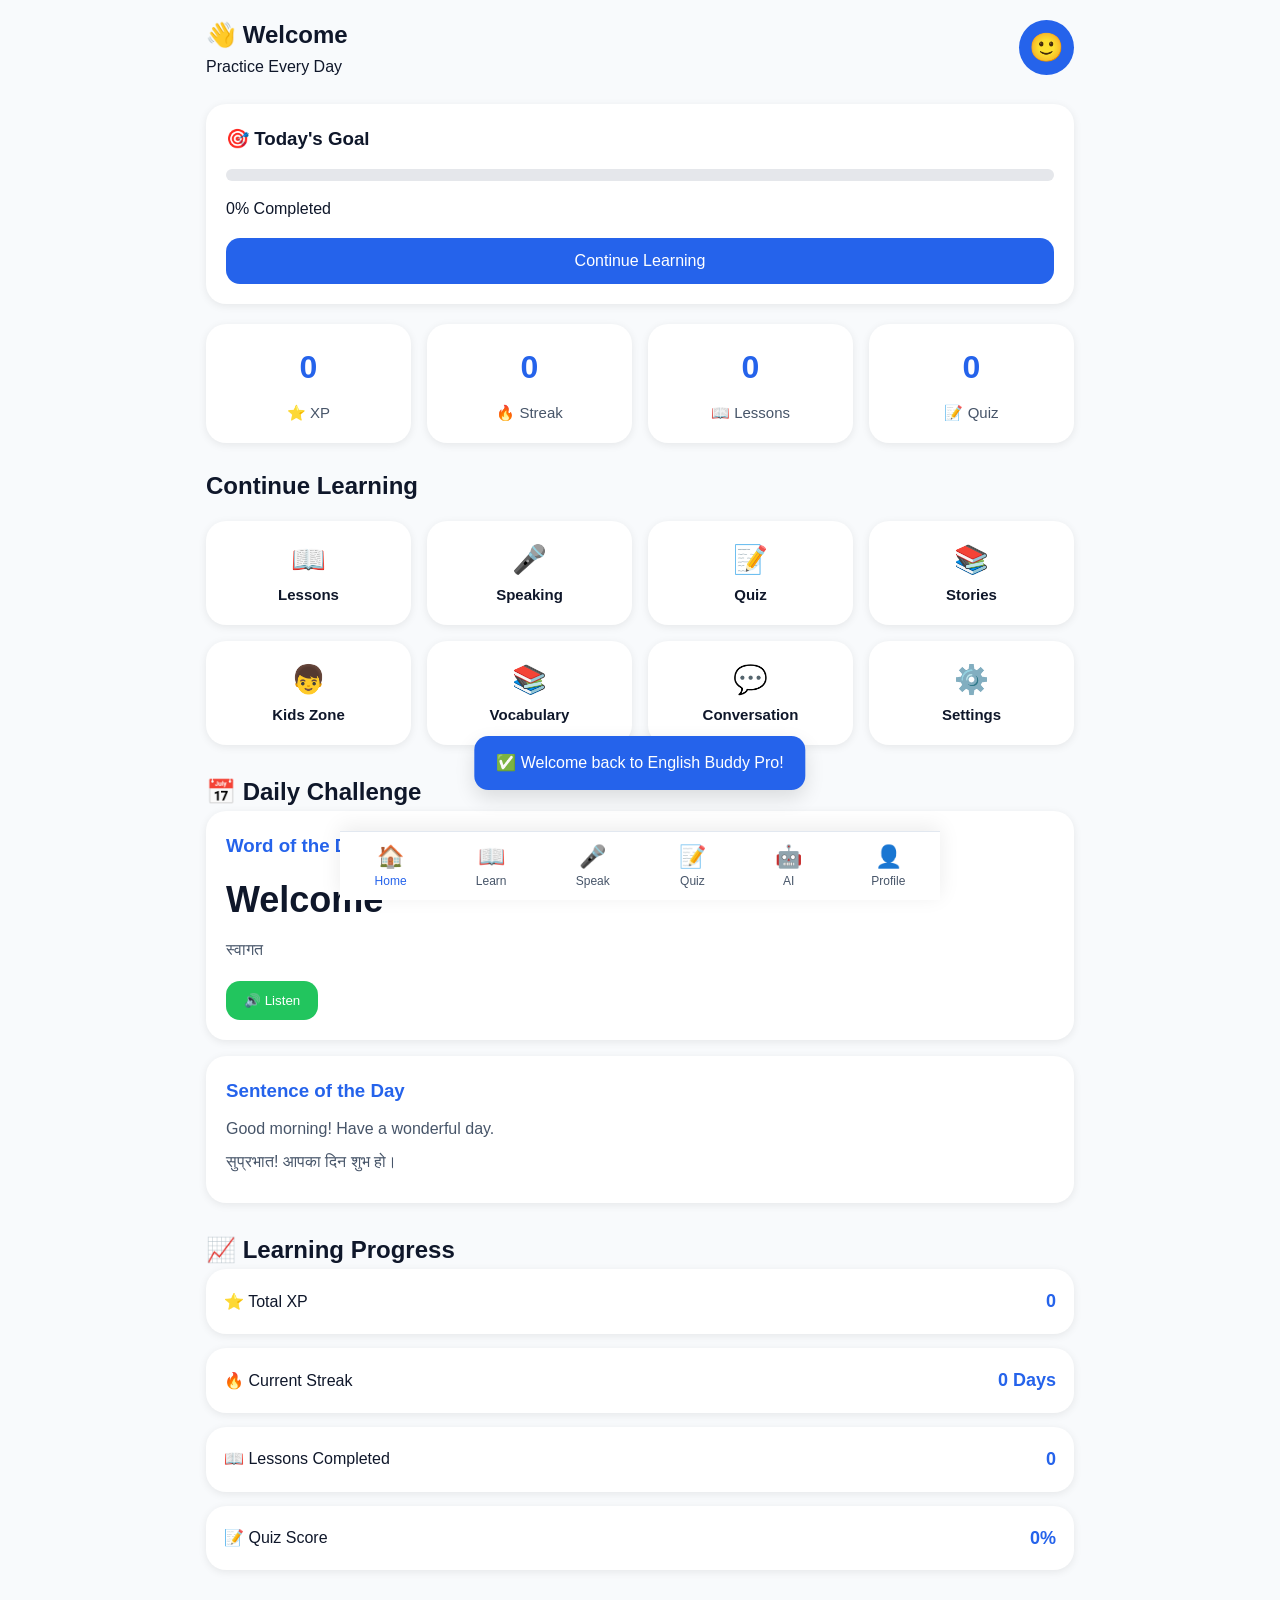
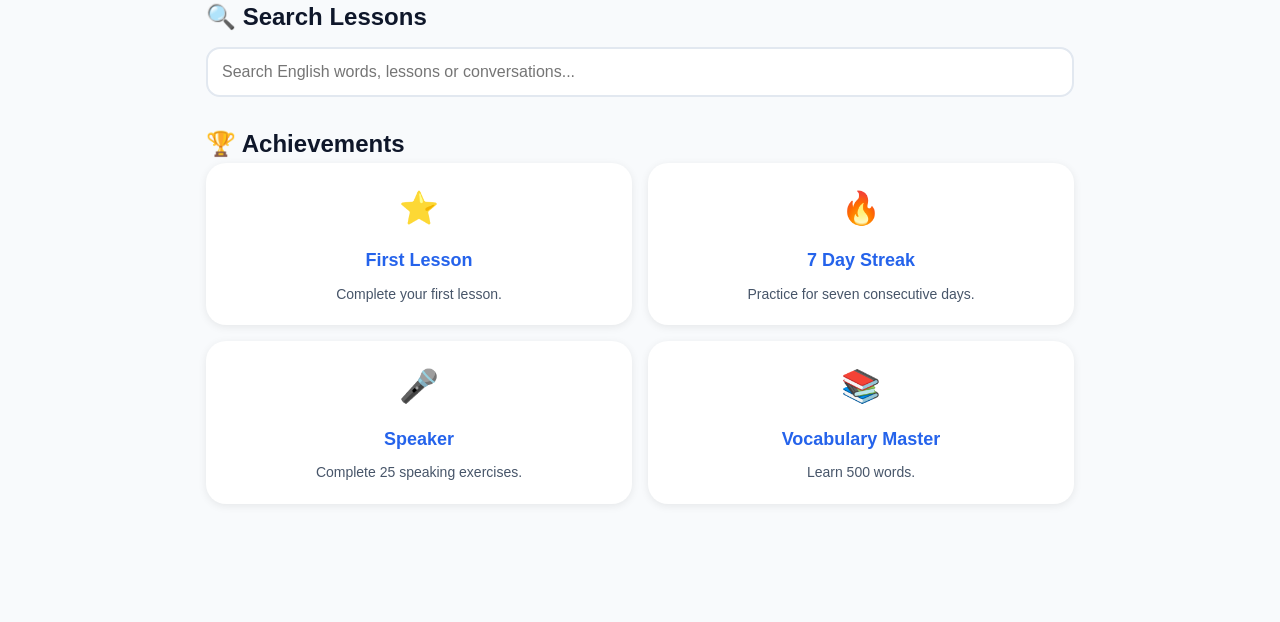
==== index.html @ e02f0643 "Update index.html" ====
<!DOCTYPE html>
<html lang="en">

<head>

    <!-- ==========================================
         English Buddy Pro v2.0
         Offline English Learning App
         ========================================== -->

    <meta charset="UTF-8">

    <meta
        name="viewport"
        content="width=device-width, initial-scale=1.0">

    <meta
        name="theme-color"
        content="#2563EB">

    <meta
        name="description"
        content="Offline English Learning App for Hindi Speakers">

    <title>
        English Buddy Pro
    </title>

    <!-- PWA -->

    <link
        rel="manifest"
        href="manifest.json">

    <!-- Icons -->

    <link
        rel="icon"
        href="assets/icons/icon-192.png">

    <!-- CSS -->

    <link
        rel="stylesheet"
        href="css/theme.css">

    <link
        rel="stylesheet"
        href="css/style.css">

    <link
        rel="stylesheet"
        href="css/responsive.css">

    <link
        rel="stylesheet" 
        href="css/ai-chat.css">
    
</head>

<body>

<!-- ==========================================
     Splash Screen
========================================== -->

<div id="splashScreen">

    <div class="splashContent">

        <div class="logoCircle">

            📘

        </div>

        <h1>

            English Buddy Pro

        </h1>

        <p>

            Learn English with Confidence

        </p>

        <div class="loader">

            <div class="loaderBar"></div>

        </div>

    </div>

</div>

<!-- ==========================================
     Main Application
========================================== -->

<div id="appContainer">

<!-- ==========================================
     Header
========================================== -->

<header class="appHeader">

<div class="headerLeft">

<h2>

👋 Welcome

</h2>

<p>

Practice Every Day

</p>

</div>

<div class="headerRight">

<div class="profileCircle">

🙂

</div>

</div>

</header>

<!-- ==========================================
     Dashboard
========================================== -->

<main id="homePage">

<section class="goalCard">

<h3>

🎯 Today's Goal

</h3>

<div class="progressContainer">

<div id="goalProgress">

</div>

</div>

<p>

<span id="goalPercent">

0%

</span>

Completed

</p>

<button id="continueLearning">

Continue Learning

</button>

</section>

<section class="statsGrid">

<div class="statCard">

<h2 id="xpValue">

0

</h2>

<p>

⭐ XP

</p>

</div>

<div class="statCard">

<h2 id="streakValue">

0

</h2>

<p>

🔥 Streak

</p>

</div>

<div class="statCard">

<h2 id="lessonValue">

0

</h2>

<p>

📖 Lessons

</p>

</div>

<div class="statCard">

<h2 id="quizValue">

0

</h2>

<p>

📝 Quiz

</p>

</div>

</section>

<section class="quickActions">

<h2>

Continue Learning

</h2>

<div class="actionGrid">

<button class="actionButton">

📖

<span>

Lessons

</span>

</button>

<button class="actionButton">

🎤

<span>

Speaking

</span>

</button>

<button class="actionButton">

📝

<span>

Quiz

</span>

</button>

<button class="actionButton">

📚

<span>

Stories

</span>

</button>

  <!-- ==========================================
     More Quick Actions
========================================== -->

<button class="actionButton">

👦

<span>

Kids Zone

</span>

</button>

<button class="actionButton">

📚

<span>

Vocabulary

</span>

</button>

<button class="actionButton">

💬

<span>

Conversation

</span>

</button>

<button class="actionButton">

⚙️

<span>

Settings

</span>

</button>

</div>

</section>

<!-- ==========================================
     Daily Challenge
========================================== -->

<section class="dailyChallenge">

<h2>

📅 Daily Challenge

</h2>

<div class="challengeCard">

<h3>

Word of the Day

</h3>

<h1 id="dailyWord">

Welcome

</h1>

<p id="dailyMeaning">

स्वागत

</p>

<button id="listenWord">

🔊 Listen

</button>

</div>

<div class="challengeCard">

<h3>

Sentence of the Day

</h3>

<p id="dailySentence">

Good morning! Have a wonderful day.

</p>

<p id="dailySentenceHindi">

सुप्रभात! आपका दिन शुभ हो।

</p>

</div>

</section>

<!-- ==========================================
     Recent Activity
========================================== -->

<section class="recentActivity">

<h2>

📈 Learning Progress

</h2>

<div class="activityCard">

<div>

⭐ Total XP

</div>

<strong id="totalXP">

0

</strong>

</div>

<div class="activityCard">

<div>

🔥 Current Streak

</div>

<strong id="currentStreak">

0 Days

</strong>

</div>

<div class="activityCard">

<div>

📖 Lessons Completed

</div>

<strong id="completedLessons">

0

</strong>

</div>

<div class="activityCard">

<div>

📝 Quiz Score

</div>

<strong id="quizScore">

0%

</strong>

</div>

</section>


<!-- ==========================================
     Search Section
========================================== -->

<section class="searchSection">

<h2>

🔍 Search Lessons

</h2>

<input
type="text"
id="searchBox"
placeholder="Search English words, lessons or conversations...">

</section>

<!-- ==========================================
     Achievements
========================================== -->

<section class="achievementSection">

<h2>

🏆 Achievements

</h2>

<div class="achievementGrid">

<div class="achievementCard">

⭐

<h3>

First Lesson

</h3>

<p>

Complete your first lesson.

</p>

</div>

<div class="achievementCard">

🔥

<h3>

7 Day Streak

</h3>

<p>

Practice for seven consecutive days.

</p>

</div>

<div class="achievementCard">

🎤

<h3>

Speaker

</h3>

<p>

Complete 25 speaking exercises.

</p>

</div>

<div class="achievementCard">

📚

<h3>

Vocabulary Master

</h3>

<p>

Learn 500 words.

</p>

</div>

</div>

</section>

</main>
    
<!-- ==========================================
     Learning Modules
========================================== -->

<section id="lessonsPage" class="pageSection">

<h2>

📖 Lessons

</h2>

<div id="lessonContainer">

</div>

</section>

<section id="vocabularyPage" class="pageSection">

<h2>

📚 Vocabulary

</h2>

<div id="vocabularyContainer">

</div>

</section>

<section id="conversationPage" class="pageSection">

<h2>

💬 Daily Conversations

</h2>

<div id="conversationContainer">

</div>

</section>

<section id="quizPage" class="pageSection">

<h2>

📝 Quiz

</h2>

<div id="quizContainer">

</div>

</section>

<section id="storiesPage" class="pageSection">

<h2>

📚 Stories

</h2>

<div id="storyContainer">

</div>

</section>

<section id="kidsPage" class="pageSection">

<h2>

👦 Kids Learning

</h2>

<div id="kidsContainer">

</div>

</section>
<!-- ==========================================
     Voice Practice Page
========================================== -->

<section id="speakPage" class="pageSection">

<h2>

🎤 Voice Practice

</h2>

<div class="voiceCard">

<p>

Practice speaking English using your microphone.

</p>

<button id="startListening">

🎙 Start Speaking

</button>

<button id="stopListening">

⏹ Stop

</button>

<div id="recordingStatus">

🟢 Ready

</div>

<div id="recordingTimer">

00:00

</div>

<div id="speechResult">

Your speech will appear here...

</div>

</div>

</section>
<!-- ==========================================
     Profile
========================================== -->

<section id="profilePage" class="pageSection">

<h2>

👤 My Profile

</h2>

<div class="profileCard">

<h3 id="profileName">

Guest User

</h3>

<p>

Current Level

</p>

<h2 id="currentLevel">

Level 1

</h2>

<p>

Total XP

</p>

<h3 id="profileXP">

0 XP

</h3>

<p>

Daily Goal

</p>

<h3 id="profileGoal">

0%

</h3>

</div>

</section>

    <!-- ==========================================
     AI Chat Page
========================================== -->

<section id="aiPage" class="pageSection">

    <div class="pageHeader">

        <h2>🤖 AI Tutor</h2>

        <p>
Practice Grammar, Translation, Vocabulary and Conversation with AI.
</p>
    </div>
<!-- AI Learning Modes -->

<div class="modeSelector">

    <button class="modeButton active"
            data-mode="chat">
        💬 Chat
    </button>

    <button class="modeButton"
            data-mode="grammar">
        📘 Grammar
    </button>

    <button class="modeButton"
            data-mode="translation">
        🌍 Translation
    </button>

    <button class="modeButton"
            data-mode="vocabulary">
        📚 Vocabulary
    </button>

    <button class="modeButton"
            data-mode="conversation">
        💬 Conversation
    </button>

    <button class="modeButton"
            data-mode="writing">
        ✍️ Writing
    </button>

</div>
    <div id="chatContainer" class="chatContainer">

        <div class="aiMessage">

            👋 Hello!

            <br><br>

            I am English Buddy AI.

            <br>

            Ask me anything in English or Hindi.

        </div>

    </div>

    <div class="chatInputArea">

        <input
    id="chatInput"
    type="text"
    maxlength="500"
    autocomplete="off"
    placeholder="Ask in English or Hindi..." />
        <button id="sendButton">

            Send

        </button>

        <button id="voiceButton">

            🎤

        </button>

    </div>

</section>
    
<!-- ==========================================
     Settings
========================================== -->

<section id="settingsPage" class="pageSection">

<h2>

⚙ Settings

</h2>

<div class="settingsCard">

<label>

<input
type="checkbox"
id="darkModeToggle">

Enable Dark Mode

</label>

</div>

<div class="settingsCard">

<label>

<input
type="checkbox"
id="soundToggle"
checked>

Enable Sound

</label>

</div>

<div class="settingsCard">

<button id="resetProgress">

🔄 Reset Progress

</button>

</div>

</section>

<!-- ==========================================
     Bottom Navigation
========================================== -->

<nav class="bottomNavigation">

<button class="navButton active" data-page="Home">
🏠
<span>Home</span>
</button>

<button class="navButton" data-page="Learn">
📖
<span>Learn</span>
</button>

<button class="navButton" data-page="Speak">
🎤
<span>Speak</span>
</button>

<button class="navButton" data-page="Quiz">
📝
<span>Quiz</span>
</button>

<button class="navButton" data-page="AI">
🤖
<span>AI</span>
</button>

<button class="navButton" data-page="Profile">
👤
<span>Profile</span>
</button>

</nav>

  <!-- ==========================================
     Install App Banner
========================================== -->

<section id="installBanner" class="installBanner hidden">

<div class="installContent">

<h3>

📲 Install English Buddy Pro

</h3>

<p>

Install the app for faster offline learning.

</p>

<button id="installApp">

Install Now

</button>

<button id="closeInstall">

Later

</button>

</div>

</section>

<!-- ==========================================
     Loading Overlay
========================================== -->

<div id="loadingOverlay" class="hidden">

<div class="spinner"></div>

<p>

Loading...

</p>

</div>

<!-- ==========================================
     Toast Notification
========================================== -->

<div id="toastMessage" class="toast">

Welcome to English Buddy Pro!

</div>

</div>

<!-- ==========================================
     JavaScript Files
========================================== -->
<!-- Service Storage -->
    <script src="services/storage.js"></script>
    
<!-- Learn Module -->
<script src="data/lessons.js"></script> 
<script src="js/lesson-progress.js"></script>
<script src="js/lesson-renderer.js"></script>
<script src="js/lesson-player.js"></script>
<script src="js/learn.js"></script>
<script src="js/speech-recorder.js"></script>
<script src="js/speak.js"></script>
<!-- Core -->
<script src="js/navigation.js"></script>
<script src="js/app.js"></script>

<!-- AI -->
<script src="ai/ai-config.js"></script>
<script src="ai/api-config.js"></script>
<script src="ai/prompt-manager.js"></script>

<!-- Providers -->
<script src="providers/provider.js"></script>
<script src="providers/mock-provider.js"></script>
<script src="providers/openrouter-provider.js"></script>
<script src="providers/provider-manager.js"></script>

<!-- AI Engine -->
<script src="ai/ai-engine.js"></script>

<!-- Services -->
<script src="services/network.js"></script>
<script src="services/internet.js"></script>
<script src="services/speech.js"></script>

<!-- UI -->
<script src="js/ui-feedback.js"></script>
<script src="js/network-status.js"></script>
<script src="js/ai-chat.js"></script>

<!-- Service Worker -->
<script>

if ("serviceWorker" in navigator) {

    window.addEventListener("load", () => {

        navigator.serviceWorker
            .register("service-worker.js")
            .then(() => console.log("✅ Service Worker Registered"))
            .catch(error => console.log(error));

    });

}

</script>

</body>
</html>
---- css/theme.css ----
/* ==========================================
   English Buddy Pro v2.0
   Theme Variables
========================================== */

:root{

/* Brand Colors */

--primary:#2563EB;
--primary-light:#60A5FA;
--primary-dark:#1D4ED8;

--secondary:#22C55E;
--secondary-light:#4ADE80;

--accent:#F59E0B;
--danger:#EF4444;

/* Background */

--background:#F8FAFC;
--surface:#FFFFFF;
--surface-light:#F1F5F9;

/* Text */

--text-primary:#0F172A;
--text-secondary:#475569;
--text-light:#94A3B8;

/* Border */

--border:#E2E8F0;

/* Status */

--success:#16A34A;
--warning:#F59E0B;
--error:#DC2626;

/* Radius */

--radius-small:8px;
--radius-medium:14px;
--radius-large:20px;
--radius-xl:30px;

/* Shadows */

--shadow-small:0 2px 8px rgba(0,0,0,.08);

--shadow-medium:0 8px 20px rgba(0,0,0,.12);

--shadow-large:0 15px 40px rgba(0,0,0,.15);

/* Fonts */

--font-family:

"Segoe UI",

Roboto,

Arial,

sans-serif;

--font-small:14px;
--font-normal:16px;
--font-medium:18px;
--font-large:22px;
--font-title:28px;
--font-display:36px;

/* Spacing */

--space-xs:4px;
--space-sm:8px;
--space-md:16px;
--space-lg:24px;
--space-xl:32px;

/* Animation */

--transition-fast:.25s;

--transition-normal:.35s;

}

/* ==========================================
   Dark Theme
========================================== */

body.dark{

--background:#0F172A;

--surface:#1E293B;

--surface-light:#334155;

--text-primary:#F8FAFC;

--text-secondary:#CBD5E1;

--text-light:#94A3B8;

--border:#475569;

}

/* ==========================================
   Global
========================================== */

*{

margin:0;

padding:0;

box-sizing:border-box;

}

html{

scroll-behavior:smooth;

}

body{

background:var(--background);

color:var(--text-primary);

font-family:var(--font-family);

font-size:var(--font-normal);

line-height:1.6;

transition:

background var(--transition-normal),

color var(--transition-normal);

}

/* Links */

a{

color:var(--primary);

text-decoration:none;

}

a:hover{

text-decoration:underline;

}

/* Buttons */

button{

cursor:pointer;

font-family:inherit;

transition:all var(--transition-fast);

}

button:active{

transform:scale(.98);

}

/* Images */

img{

max-width:100%;

display:block;

}

/* Lists */

ul{

list-style:none;

}

/* Inputs */

input,

textarea,

select{

font-family:inherit;

font-size:var(--font-normal);

outline:none;

}

/* Utility Classes */

.hidden{

display:none !important;

}

.text-center{

text-align:center;

}

.shadow{

box-shadow:var(--shadow-medium);

}

.rounded{

border-radius:var(--radius-large);

}
---- css/style.css ----
/* ==========================================
   English Buddy Pro v2.0
   Main Styles
========================================== */

/* Body */

body{
    background:var(--background);
    color:var(--text-primary);
    font-family:var(--font-family);
    min-height:100vh;
}

/* App Container */

#appContainer{
    max-width:600px;
    margin:auto;
    padding:16px;
    padding-bottom:90px;
}

/* Splash Screen */

#splashScreen{
    position:fixed;
    inset:0;
    background:linear-gradient(135deg,var(--primary),var(--primary-dark));
    display:flex;
    justify-content:center;
    align-items:center;
    z-index:9999;
}

.splashContent{
    text-align:center;
    color:#fff;
}

.logoCircle{
    width:100px;
    height:100px;
    border-radius:50%;
    background:#fff;
    color:var(--primary);
    display:flex;
    justify-content:center;
    align-items:center;
    font-size:48px;
    margin:auto;
    box-shadow:var(--shadow-large);
}

.loader{
    margin-top:25px;
    width:220px;
    height:8px;
    background:rgba(255,255,255,.25);
    border-radius:50px;
    overflow:hidden;
}

.loaderBar{
    width:30%;
    height:100%;
    background:#fff;
    animation:loading 1.8s infinite;
}

@keyframes loading{

0%{
width:0%;
}

100%{
width:100%;
}

}

/* Header */

.appHeader{
    display:flex;
    justify-content:space-between;
    align-items:center;
    margin-bottom:24px;
}

.profileCircle{
    width:55px;
    height:55px;
    border-radius:50%;
    background:var(--primary);
    color:#fff;
    display:flex;
    justify-content:center;
    align-items:center;
    font-size:28px;
}

/* Goal Card */

.goalCard{
    background:var(--surface);
    border-radius:var(--radius-large);
    padding:20px;
    box-shadow:var(--shadow-small);
    margin-bottom:20px;
}

.progressContainer{
    width:100%;
    height:12px;
    background:#E5E7EB;
    border-radius:50px;
    overflow:hidden;
    margin:15px 0;
}

#goalProgress{
    width:0%;
    height:100%;
    background:linear-gradient(
        90deg,
        var(--secondary),
        var(--primary)
    );
    transition:.4s;
}

#continueLearning{
    width:100%;
    border:none;
    background:var(--primary);
    color:#fff;
    padding:14px;
    border-radius:var(--radius-medium);
    font-size:16px;
    margin-top:16px;
}

#continueLearning:hover{
    background:var(--primary-dark);
  }

/* ==========================================
   Statistics Cards
========================================== */

.statsGrid{

display:grid;

grid-template-columns:repeat(2,1fr);

gap:16px;

margin-bottom:24px;

}

.statCard{

background:var(--surface);

padding:18px;

border-radius:var(--radius-large);

text-align:center;

box-shadow:var(--shadow-small);

transition:transform .3s;

}

.statCard:hover{

transform:translateY(-4px);

}

.statCard h2{

font-size:32px;

color:var(--primary);

margin-bottom:8px;

}

.statCard p{

color:var(--text-secondary);

font-size:15px;

}

/* ==========================================
   Quick Actions
========================================== */

.quickActions{

margin-bottom:28px;

}

.quickActions h2{

margin-bottom:16px;

}

.actionGrid{

display:grid;

grid-template-columns:repeat(2,1fr);

gap:16px;

}

.actionButton{

background:var(--surface);

border:none;

padding:22px;

border-radius:var(--radius-large);

box-shadow:var(--shadow-small);

display:flex;

flex-direction:column;

align-items:center;

justify-content:center;

gap:10px;

font-size:28px;

transition:.3s;

}

.actionButton span{

font-size:15px;

color:var(--text-primary);

font-weight:600;

}

.actionButton:hover{

background:var(--primary);

color:white;

transform:translateY(-4px);

}

.actionButton:hover span{

color:white;

}

/* ==========================================
   Daily Challenge
========================================== */

.dailyChallenge{

margin-bottom:28px;

}

.challengeCard{

background:var(--surface);

padding:20px;

border-radius:var(--radius-large);

box-shadow:var(--shadow-small);

margin-bottom:16px;

}

.challengeCard h3{

margin-bottom:10px;

color:var(--primary);

}

.challengeCard h1{

font-size:36px;

margin-bottom:8px;

}

.challengeCard p{

margin-bottom:8px;

color:var(--text-secondary);

}

#listenWord{

margin-top:10px;

padding:12px 18px;

border:none;

background:var(--secondary);

color:white;

border-radius:var(--radius-medium);

}

/* ==========================================
   Progress Cards
========================================== */

.recentActivity{

margin-bottom:28px;

}

.activityCard{

display:flex;

justify-content:space-between;

align-items:center;

padding:18px;

background:var(--surface);

border-radius:var(--radius-large);

box-shadow:var(--shadow-small);

margin-bottom:14px;

}

.activityCard strong{

color:var(--primary);

font-size:18px;

}

/* ==========================================
   Lesson / Vocabulary / Story Cards
========================================== */

.lessonCard,

.storyCard,

.vocabularyCard{

background:var(--surface);

padding:18px;

border-radius:var(--radius-large);

box-shadow:var(--shadow-small);

margin-bottom:16px;

transition:.3s;

}

.lessonCard:hover,

.storyCard:hover,

.vocabularyCard:hover{

transform:translateY(-3px);

}

.lessonCard h3,

.storyCard h3,

.vocabularyCard h3{

color:var(--primary);

margin-bottom:10px;

}

.lessonCard p,

.storyCard p,

.vocabularyCard p{

color:var(--text-secondary);

line-height:1.6;

}

/* ==========================================
   Voice Practice Card
========================================== */

.voiceCard{

background:var(--surface);

padding:24px;

border-radius:var(--radius-large);

box-shadow:var(--shadow-small);

text-align:center;

margin-bottom:24px;

}

.voiceCard button{

margin:10px;

padding:14px 22px;

border:none;

border-radius:var(--radius-medium);

background:var(--primary);

color:white;

font-size:16px;

}

#speechResult{

margin-top:20px;

padding:16px;

border:2px dashed var(--border);

border-radius:var(--radius-medium);

min-height:70px;

background:var(--surface-light);

}
/* ==========================================
   Achievement Section
========================================== */

.achievementSection{

margin-bottom:28px;

}

.achievementGrid{

display:grid;

grid-template-columns:repeat(2,1fr);

gap:16px;

}

.achievementCard{

background:var(--surface);

padding:20px;

text-align:center;

border-radius:var(--radius-large);

box-shadow:var(--shadow-small);

transition:.3s;

font-size:32px;

}

.achievementCard:hover{

transform:translateY(-5px);

box-shadow:var(--shadow-medium);

}

.achievementCard h3{

margin:12px 0 8px;

font-size:18px;

color:var(--primary);

}

.achievementCard p{

font-size:14px;

color:var(--text-secondary);

}

/* ==========================================
   Profile
========================================== */

.profileCard{

background:var(--surface);

padding:24px;

border-radius:var(--radius-large);

box-shadow:var(--shadow-small);

text-align:center;

margin-bottom:24px;

}

.profileCard h2{

color:var(--primary);

margin:10px 0;

}

.profileCard h3{

margin:8px 0;

}

.profileCard p{

color:var(--text-secondary);

margin-top:10px;

}

/* ==========================================
   Settings
========================================== */

.settingsCard{

background:var(--surface);

padding:18px;

margin-bottom:16px;

border-radius:var(--radius-large);

box-shadow:var(--shadow-small);

display:flex;

justify-content:space-between;

align-items:center;

}

.settingsCard button{

padding:12px 20px;

border:none;

background:var(--primary);

color:white;

border-radius:var(--radius-medium);

}

/* ==========================================
   Search
========================================== */

.searchSection{

margin-bottom:28px;

}

#searchBox{

width:100%;

padding:14px;

border:2px solid var(--border);

border-radius:var(--radius-medium);

background:var(--surface);

color:var(--text-primary);

font-size:16px;

margin-top:10px;

}

#searchBox:focus{

border-color:var(--primary);

}

/* ==========================================
   Bottom Navigation
========================================== */

.bottomNavigation{

position:fixed;

bottom:0;

left:0;

right:0;

max-width:600px;

margin:auto;

background:var(--surface);

display:flex;

justify-content:space-around;

align-items:center;

padding:12px 0;

box-shadow:0 -4px 20px rgba(0,0,0,.08);

border-top:1px solid var(--border);

z-index:999;

}

.navButton{

background:none;

border:none;

display:flex;

flex-direction:column;

align-items:center;

gap:4px;

color:var(--text-secondary);

font-size:22px;

}

.navButton span{

font-size:12px;

}

.navButton.active{

color:var(--primary);

}

/* ==========================================
   Install Banner
========================================== */

.installBanner{

position:fixed;

left:16px;

right:16px;

bottom:90px;

background:var(--surface);

padding:20px;

border-radius:var(--radius-large);

box-shadow:var(--shadow-large);

z-index:1000;

}

.installContent{

text-align:center;

}

.installContent button{

margin:8px;

padding:12px 18px;

border:none;

border-radius:var(--radius-medium);

background:var(--primary);

color:white;

}

/* ==========================================
   Loading Overlay
========================================== */

#loadingOverlay{

position:fixed;

inset:0;

background:rgba(255,255,255,.85);

display:flex;

flex-direction:column;

justify-content:center;

align-items:center;

z-index:9999;

}

.spinner{

width:60px;

height:60px;

border:6px solid #E2E8F0;

border-top:6px solid var(--primary);

border-radius:50%;

animation:spin 1s linear infinite;

margin-bottom:20px;

}

@keyframes spin{

0%{

transform:rotate(0deg);

}

100%{

transform:rotate(360deg);

}

}

/* ==========================================
   Toast Message
========================================== */

.toast{

position:fixed;

left:50%;

bottom:110px;

transform:translateX(-50%);

background:var(--primary);

color:white;

padding:14px 22px;

border-radius:var(--radius-medium);

box-shadow:var(--shadow-medium);

opacity:0;

pointer-events:none;

transition:.35s;

z-index:1200;

}

.toast.show{

opacity:1;

}

/* ==========================================
   Page Sections
========================================== */

.pageSection{

display:none;

margin-bottom:24px;

}

.pageSection.active{

display:block;

}

/* ==========================================
   Responsive Images
========================================== */

img{

max-width:100%;

height:auto;

border-radius:var(--radius-medium);

}

/* ==========================================
   Smooth Animation
========================================== */

.fadeIn{

animation:fadeIn .5s ease;

}

@keyframes fadeIn{

from{

opacity:0;

transform:translateY(15px);

}

to{

opacity:1;

transform:translateY(0);

}

}
/* ==========================================
   Page Navigation
========================================== */

.pageSection{
    display:none;
    padding:20px;
}

.pageSection.active{
    display:block;
}

#homePage{
    display:block;
}
---- css/responsive.css ----
/* ==========================================
   English Buddy Pro v2.0
   Responsive Design
========================================== */

/* Tablets */

@media screen and (max-width:992px){

#appContainer{

padding:18px;

}

.actionGrid{

grid-template-columns:repeat(2,1fr);

}

.statsGrid{

grid-template-columns:repeat(2,1fr);

}

.achievementGrid{

grid-template-columns:repeat(2,1fr);

}

}

/* Mobile */

@media screen and (max-width:768px){

body{

font-size:15px;

}

#appContainer{

padding:15px;

padding-bottom:95px;

}

.appHeader{

flex-direction:column;

align-items:flex-start;

gap:15px;

}

.goalCard{

padding:18px;

}

.challengeCard{

padding:18px;

}

.activityCard{

padding:16px;

}

.actionGrid{

grid-template-columns:1fr 1fr;

gap:14px;

}

.actionButton{

padding:18px;

font-size:24px;

}

.actionButton span{

font-size:14px;

}

.statsGrid{

grid-template-columns:1fr 1fr;

}

.achievementGrid{

grid-template-columns:1fr;

}

.bottomNavigation{

padding:10px 0;

}

.navButton{

font-size:20px;

}

.navButton span{

font-size:11px;

}

.profileCircle{

width:50px;

height:50px;

font-size:24px;

}

}

/* Small Mobile */

@media screen and (max-width:480px){

#appContainer{

padding:12px;

padding-bottom:90px;

}

.logoCircle{

width:80px;

height:80px;

font-size:40px;

}

.goalCard h3{

font-size:18px;

}

.challengeCard h1{

font-size:28px;

}

.statCard h2{

font-size:24px;

}

.actionButton{

padding:16px;

font-size:20px;

}

.voiceCard{

padding:18px;

}

.profileCard{

padding:18px;

}

.settingsCard{

padding:15px;

flex-direction:column;

align-items:flex-start;

gap:12px;

}

.installBanner{

left:10px;

right:10px;

bottom:80px;

}

.installContent button{

width:100%;

margin-top:10px;

}

}

/* Landscape Mode */

@media screen and (orientation:landscape){

#appContainer{

max-width:900px;

}

.actionGrid{

grid-template-columns:repeat(4,1fr);

}

.statsGrid{

grid-template-columns:repeat(4,1fr);

}

}
---- css/ai-chat.css ----
/* ==========================================
   English Buddy Pro v2.3.3
   AI Chat Styles
   Sprint: Premium AI Tutor UI
========================================== */

/* ==========================================
   Chat Container
========================================== */

.chatContainer {

    height: 55vh;
    overflow-y: auto;
    padding: 16px;
    background: #F8FAFC;
    border: 1px solid #E5E7EB;
    border-radius: 16px;
    margin-bottom: 16px;
    scroll-behavior: smooth;

}

/* ==========================================
   AI Message
========================================== */

.aiMessage {

    max-width: 85%;
    width: fit-content;

    background: #EFF6FF;
    color: #1F2937;

    padding: 14px 16px;
    margin-bottom: 14px;

    border-radius: 16px;
    border-top-left-radius: 4px;

    line-height: 1.6;

    box-shadow: 0 2px 8px rgba(0,0,0,.08);

    animation: fadeIn .25s ease;

}

/* ==========================================
   User Message
========================================== */

.userMessage {

    max-width: 85%;
    width: fit-content;

    margin-left: auto;
    margin-bottom: 14px;

    background: #2563EB;
    color: white;

    padding: 14px 16px;

    border-radius: 16px;
    border-top-right-radius: 4px;

    line-height: 1.6;

    box-shadow: 0 2px 8px rgba(0,0,0,.08);

    animation: fadeIn .25s ease;

}

/* ==========================================
   Chat Input Area
========================================== */

.chatInputArea {

    display: flex;
    align-items: center;
    gap: 10px;
    margin-top: 12px;

}

/* ==========================================
   Chat Input
========================================== */

.chatInputArea input {

    flex: 1;

    padding: 14px;

    font-size: 16px;

    border: 1px solid #CBD5E1;

    border-radius: 12px;

    outline: none;

    transition: .25s;

}
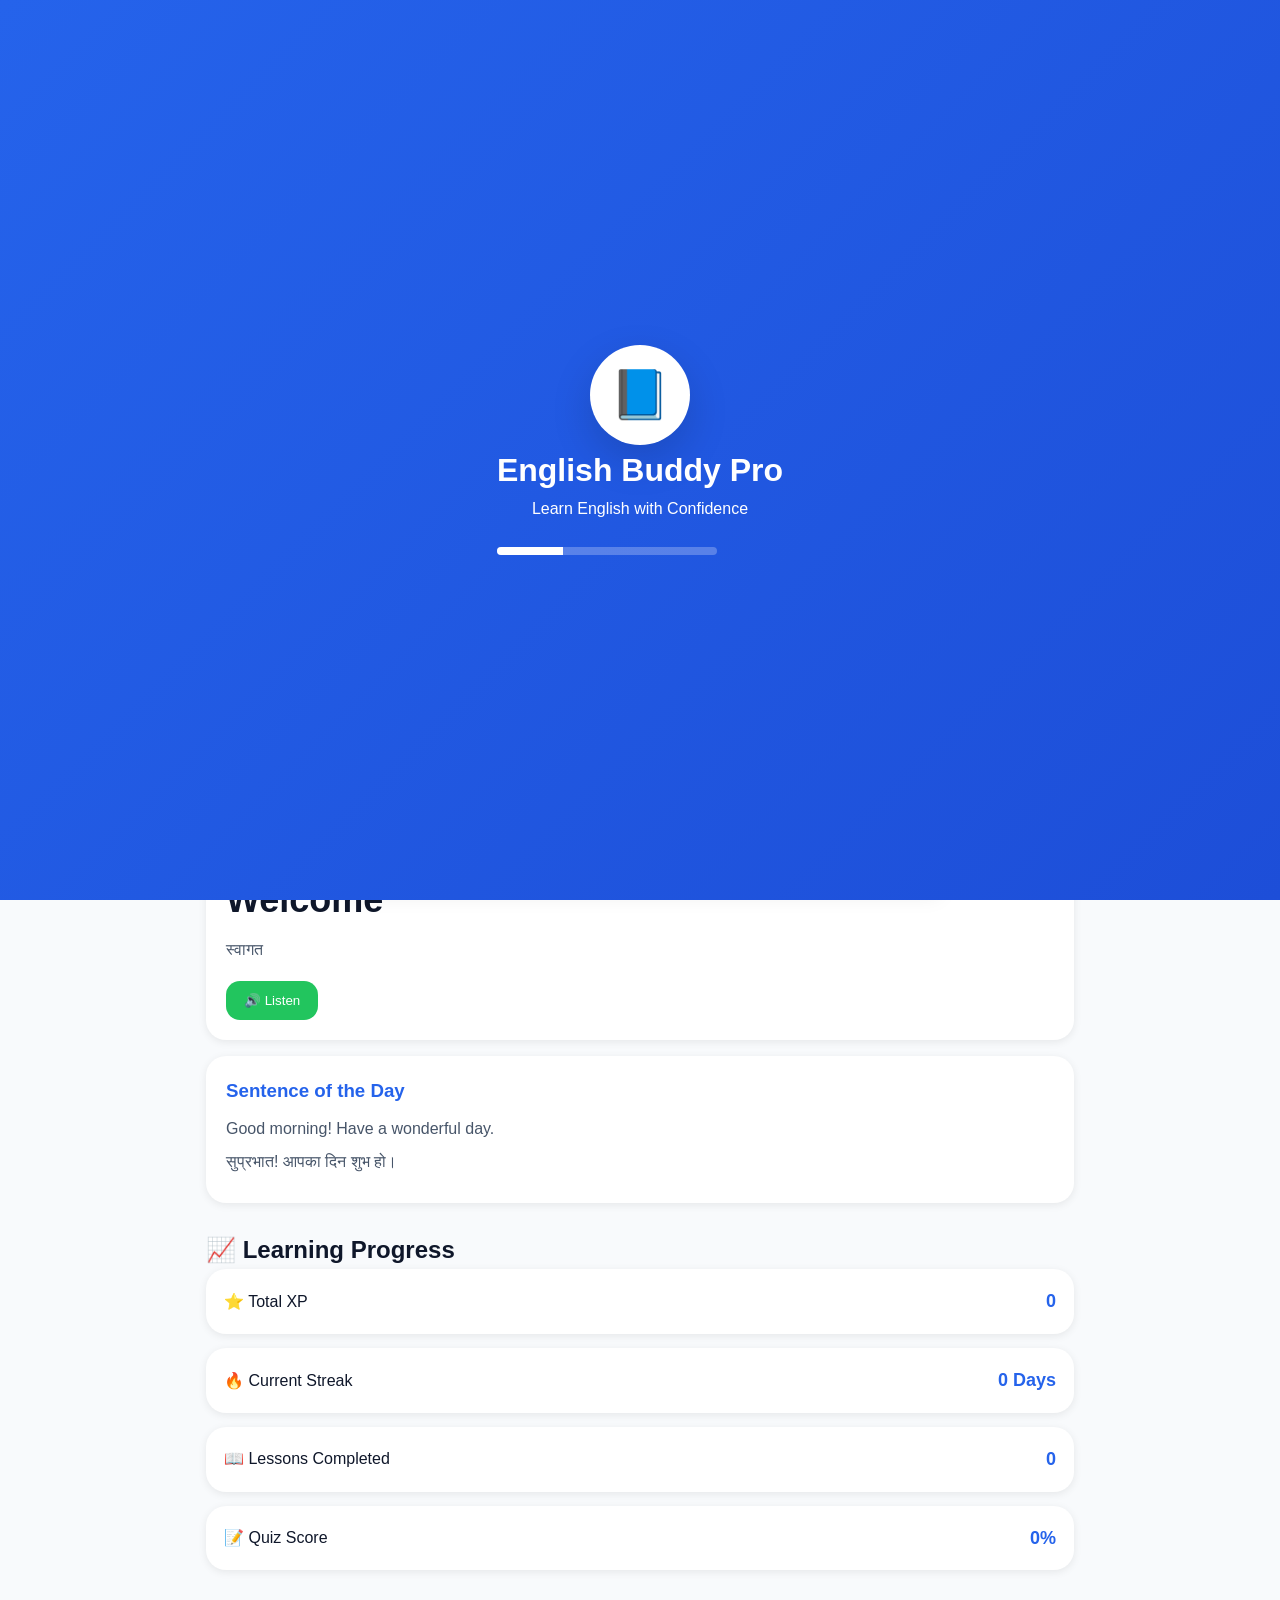
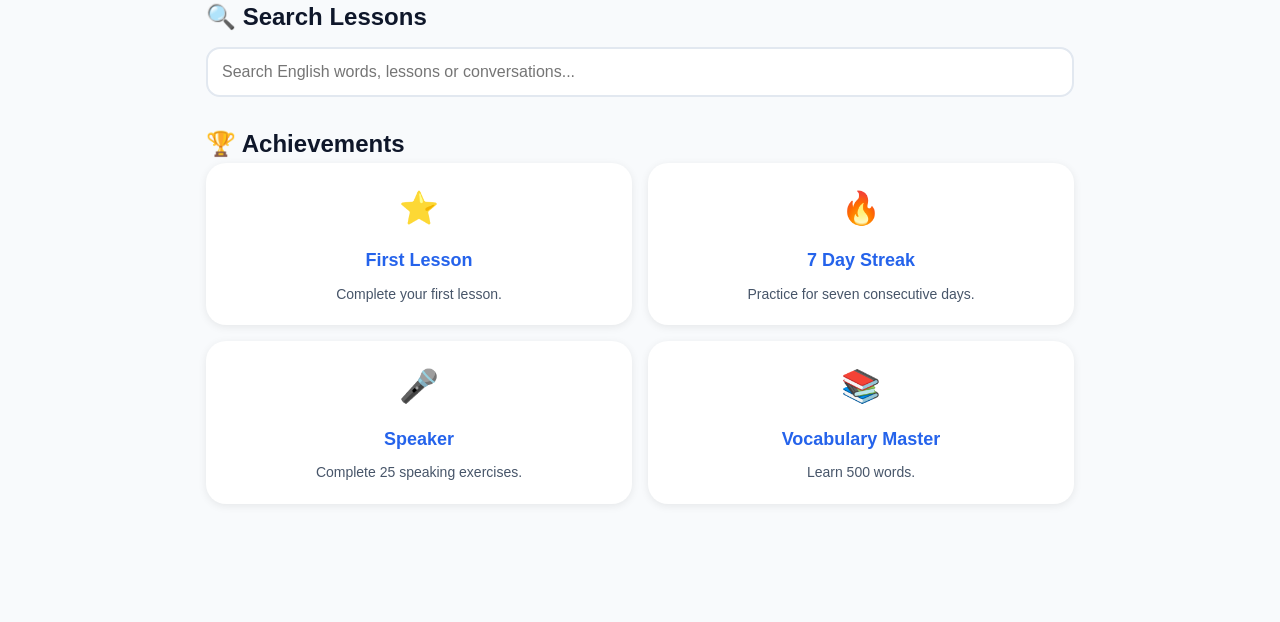
==== commit a8b5b47f: "Update index.html" ====
--- a/index.html
+++ b/index.html
@@ -751,6 +751,20 @@
 
 </div>
 
+    <h3>📝 Speaking History</h3>
+
+<div id="speechHistory">
+
+No recordings yet.
+
+</div>
+
+<button id="clearSpeechHistory">
+
+🗑 Clear History
+
+</button>
+    
 </div>
 
 </section>
@@ -1073,6 +1087,7 @@
 <script src="js/lesson-player.js"></script>
 <script src="js/learn.js"></script>
 <script src="js/speech-recorder.js"></script>
+<script src="js/speech-history.js"></script>
 <script src="js/speak.js"></script>
 <!-- Core -->
 <script src="js/navigation.js"></script>
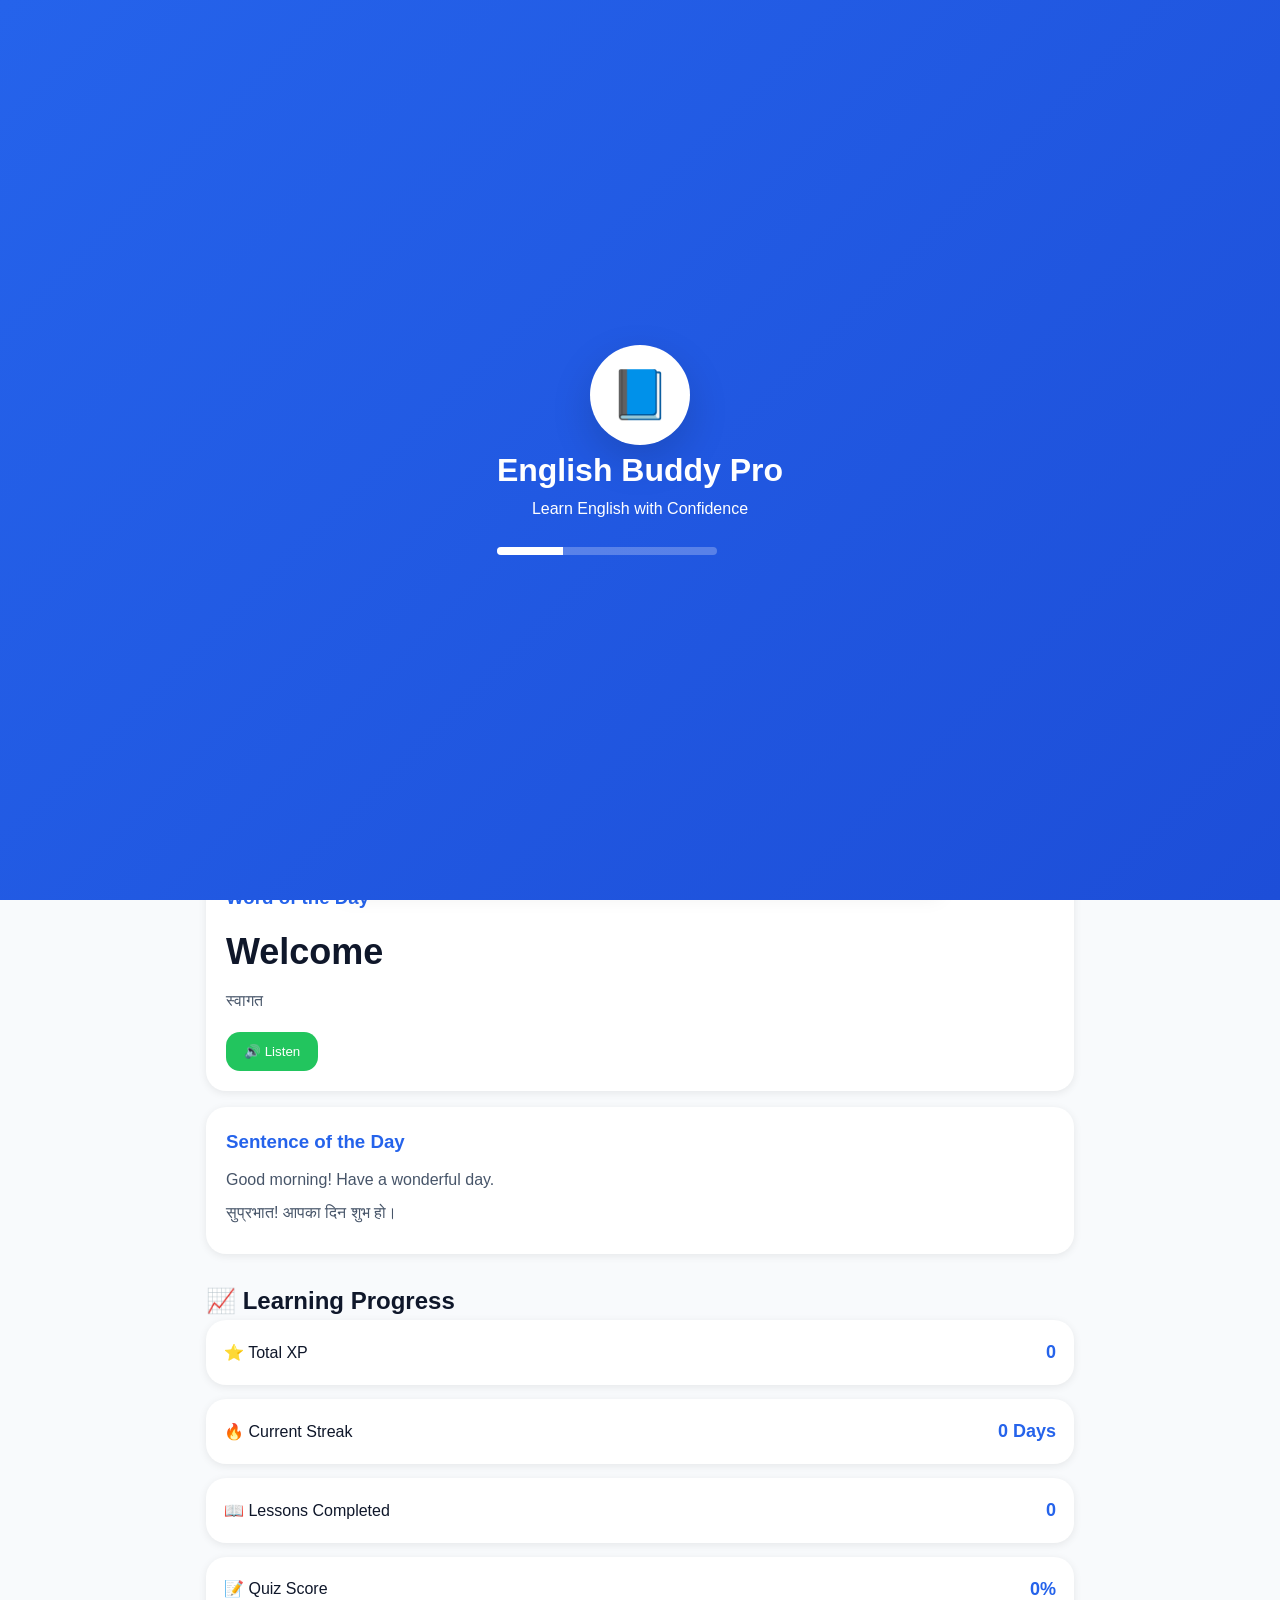
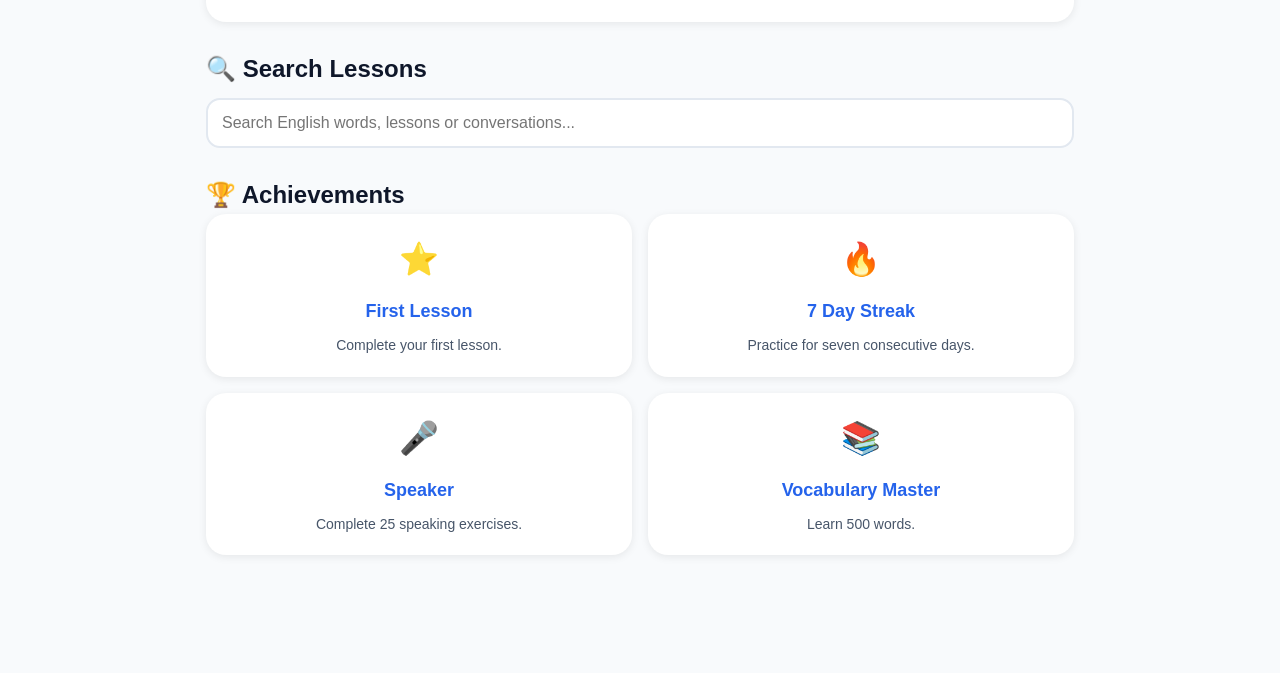
==== commit 979c6d3e: "Update index.html" ====
--- a/index.html
+++ b/index.html
@@ -750,7 +750,14 @@
 Your speech will appear here...
 
 </div>
-
+<div id="aiSpeechFeedback" class="aiFeedbackCard">
+
+<h3>🤖 AI Speaking Coach</h3>
+
+<p>Your AI feedback will appear here...</p>
+
+</div>
+    
     <h3>📝 Speaking History</h3>
 
 <div id="speechHistory">
@@ -1089,6 +1096,7 @@
 <script src="js/speech-recorder.js"></script>
 <script src="js/speech-history.js"></script>
 <script src="js/speak.js"></script>
+<script src="js/streak-manager.js"></script>    
 <!-- Core -->
 <script src="js/navigation.js"></script>
 <script src="js/app.js"></script>
--- a/css/style.css
+++ b/css/style.css
@@ -966,3 +966,135 @@
 #homePage{
     display:block;
 }
+
+/* ==========================================
+   AI Speaking Coach
+========================================== */
+
+.coachCard{
+    background:#ffffff;
+    border-radius:16px;
+    padding:16px;
+    margin-top:15px;
+    box-shadow:0 4px 12px rgba(0,0,0,.08);
+}
+
+.scoreRow{
+    margin:14px 0;
+}
+
+.scoreHeader{
+    display:flex;
+    justify-content:space-between;
+    font-weight:600;
+    margin-bottom:6px;
+}
+
+.scoreBar{
+    width:100%;
+    height:10px;
+    background:#e5e7eb;
+    border-radius:20px;
+    overflow:hidden;
+}
+
+.scoreFill{
+    height:100%;
+    border-radius:20px;
+    background:linear-gradient(90deg,#2563eb,#22c55e);
+    transition:width .5s ease;
+}
+
+.correctBox{
+    background:#ecfdf5;
+    border-left:4px solid #22c55e;
+    padding:12px;
+    border-radius:10px;
+    margin:15px 0;
+}
+
+.tipBox{
+    background:#eff6ff;
+    border-left:4px solid #2563eb;
+    padding:12px;
+    border-radius:10px;
+    margin:15px 0;
+}
+
+.xpBadge{
+    display:inline-block;
+    padding:10px 18px;
+    margin-top:15px;
+    border-radius:30px;
+    background:#2563eb;
+    color:#fff;
+    font-weight:bold;
+}
+
+.coachCard ul{
+    margin:10px 0;
+    padding-left:20px;
+}
+
+.coachCard li{
+    margin-bottom:8px;
+}
+
+/* ==========================================
+   AI Overall Score Circle
+========================================== */
+
+.scoreCircle{
+    width:130px;
+    height:130px;
+    margin:0 auto 20px;
+    border-radius:50%;
+    background:linear-gradient(135deg,#2563eb,#22c55e);
+    display:flex;
+    align-items:center;
+    justify-content:center;
+    color:#fff;
+    flex-direction:column;
+    box-shadow:0 8px 20px rgba(37,99,235,.25);
+}
+
+.scoreCircle .scoreValue{
+    font-size:36px;
+    font-weight:700;
+    line-height:1;
+}
+
+.scoreCircle .scoreText{
+    font-size:14px;
+    margin-top:6px;
+    opacity:.95;
+}
+/* ==========================================
+   AI Level Badge
+========================================== */
+
+.levelBadge{
+    display:inline-block;
+    padding:8px 16px;
+    border-radius:25px;
+    font-size:14px;
+    font-weight:600;
+    color:#fff;
+    margin:10px 0 15px;
+}
+
+.levelBeginner{
+    background:#22c55e;
+}
+
+.levelElementary{
+    background:#3b82f6;
+}
+
+.levelIntermediate{
+    background:#8b5cf6;
+}
+
+.levelAdvanced{
+    background:#f59e0b;
+}
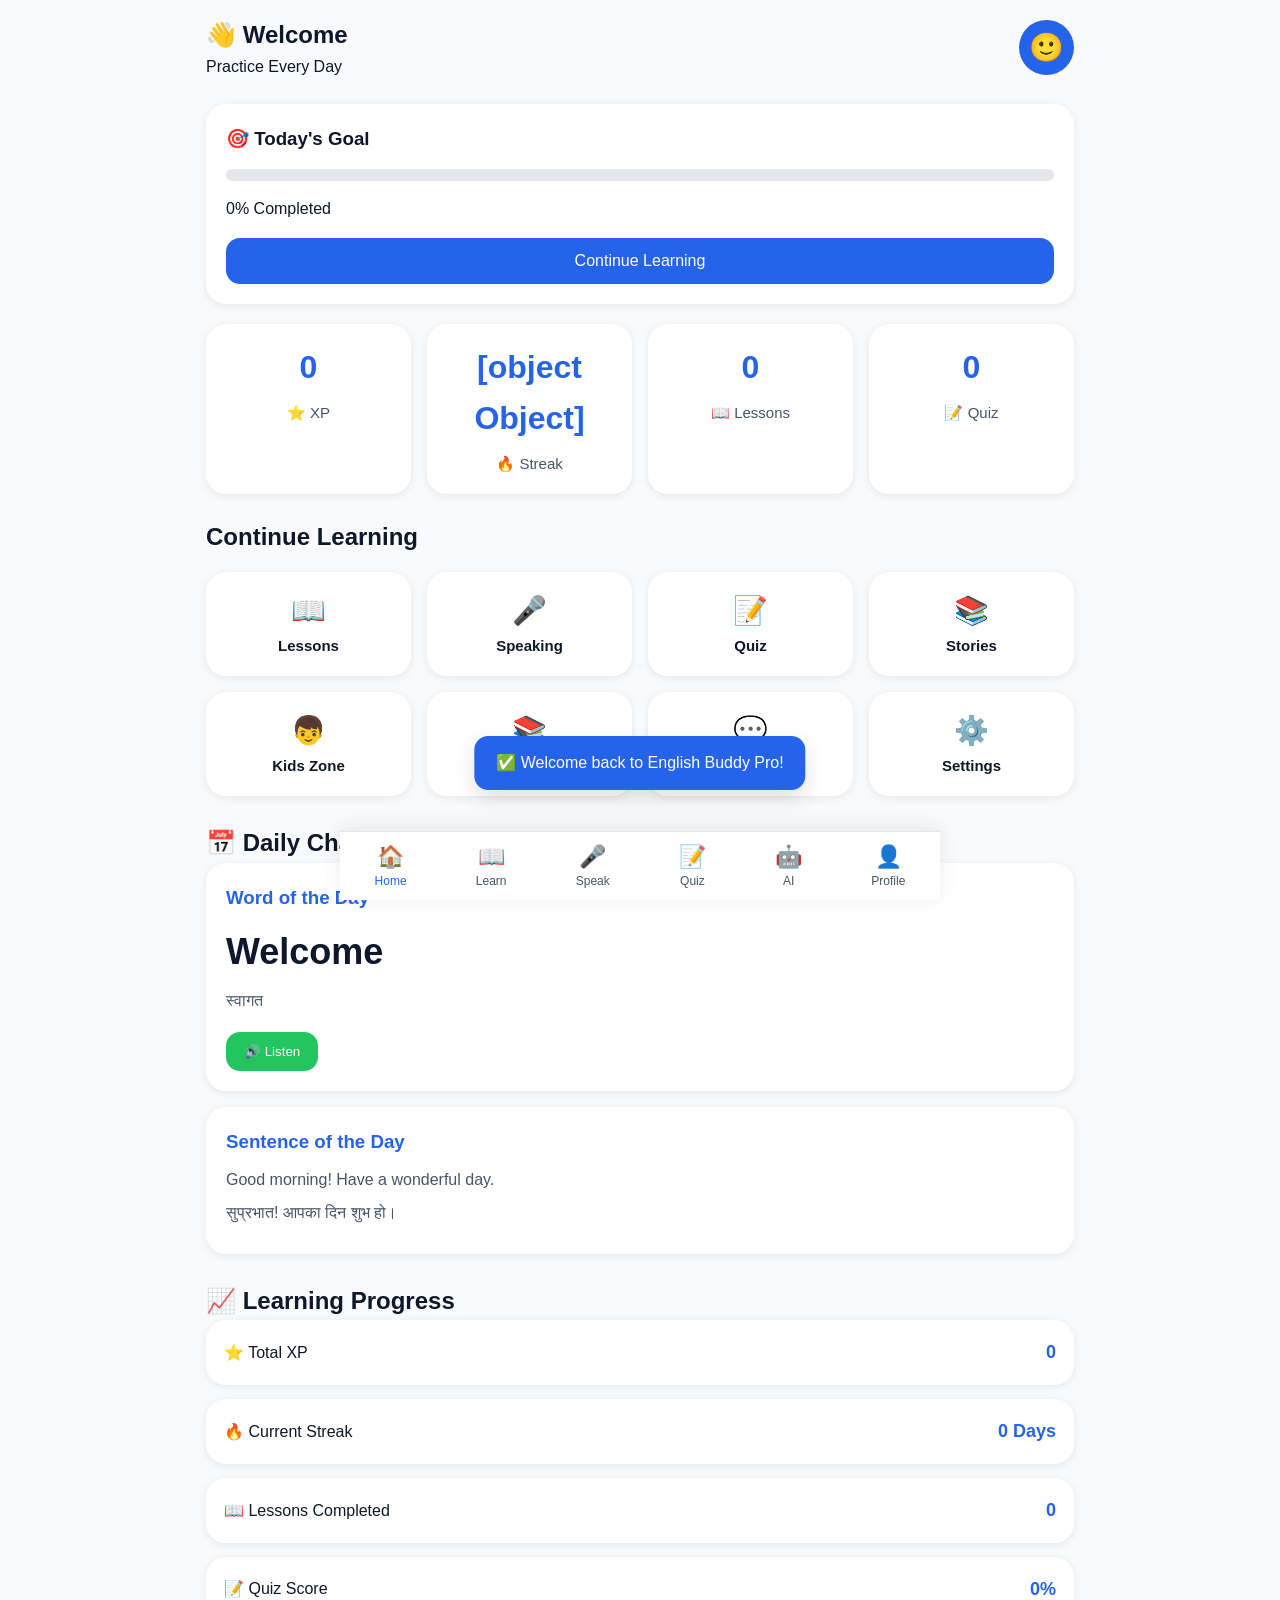
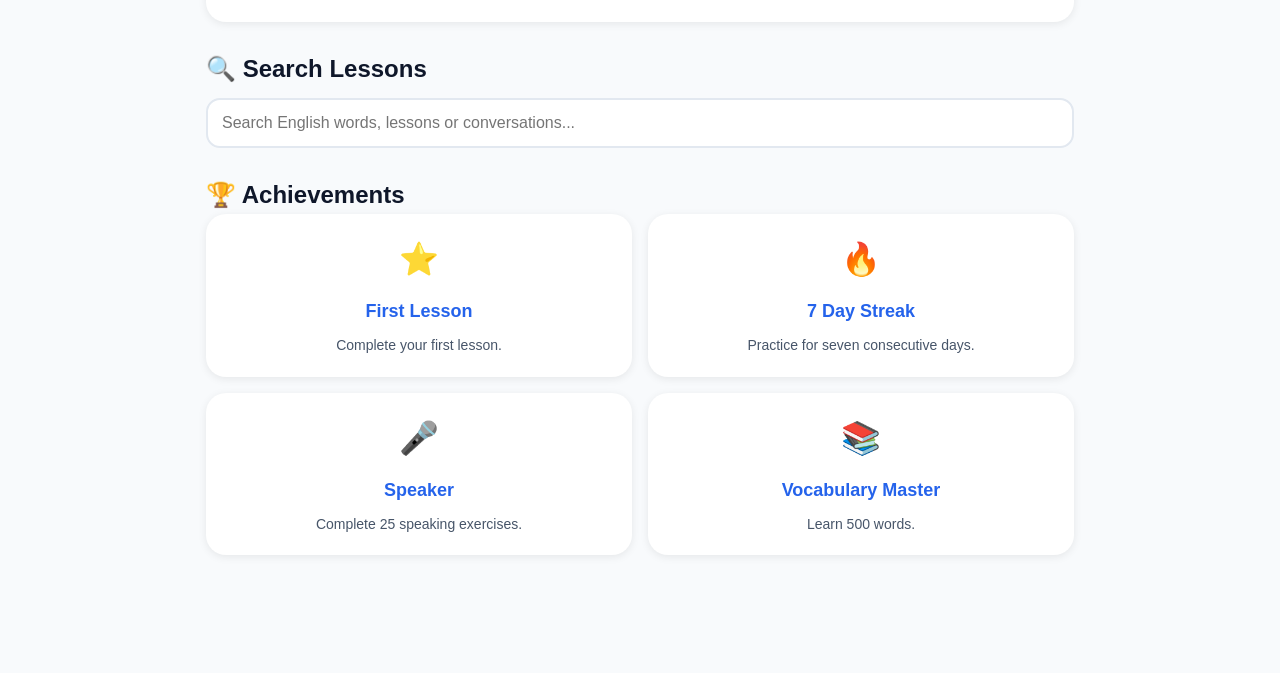
==== commit f3b1eb83: "Update index.html" ====
--- a/index.html
+++ b/index.html
@@ -750,6 +750,40 @@
 Your speech will appear here...
 
 </div>
+    <div class="streakCard" id="streakCard">
+
+<h3>🔥 Speaking Streak</h3>
+
+<div class="streakStats">
+
+<div class="streakItem">
+
+<span>Current Streak</span>
+
+<strong id="currentStreak">0 Days</strong>
+
+</div>
+
+<div class="streakItem">
+
+<span>Longest Streak</span>
+
+<strong id="longestStreak">0 Days</strong>
+
+</div>
+
+<div class="streakItem">
+
+<span>Total Practice Days</span>
+
+<strong id="totalPracticeDays">0</strong>
+
+</div>
+
+</div>
+
+    </div>
+    
 <div id="aiSpeechFeedback" class="aiFeedbackCard">
 
 <h3>🤖 AI Speaking Coach</h3>
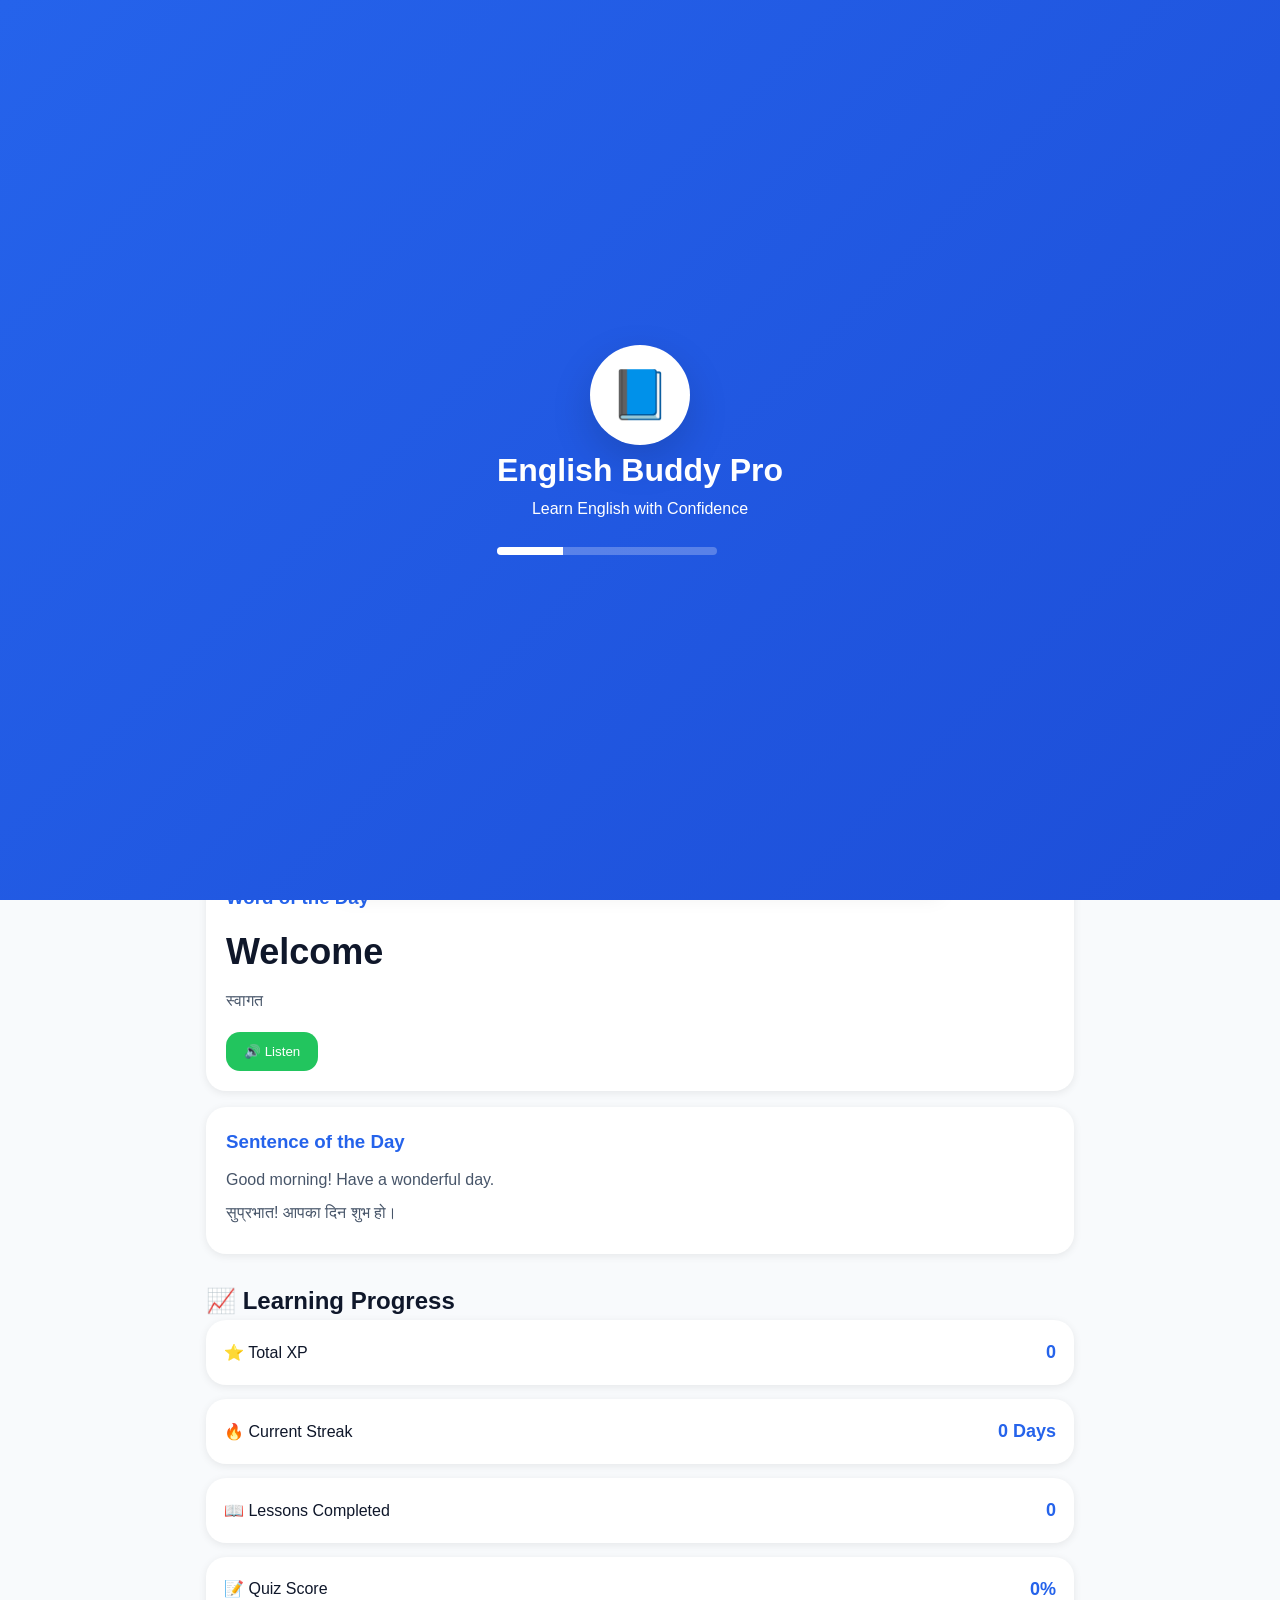
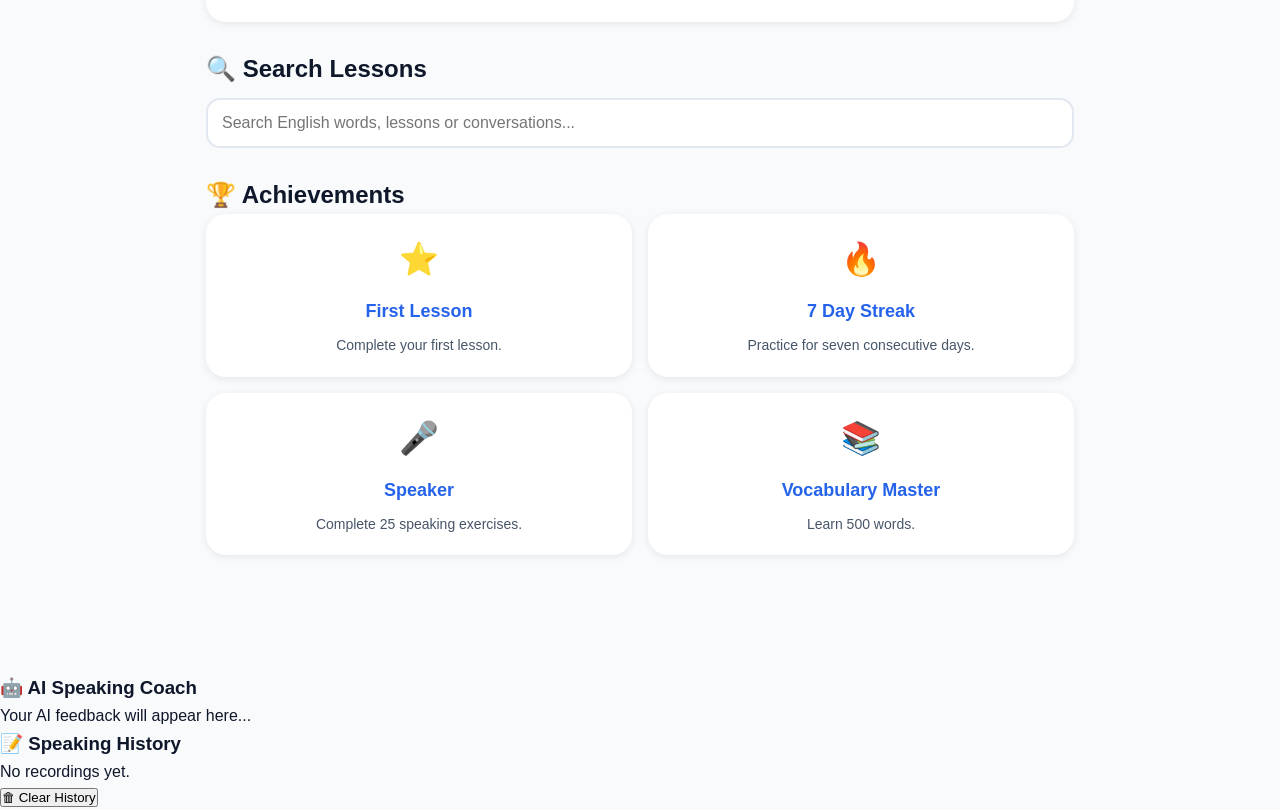
==== commit 83020cf7: "Update index.html" ====
--- a/index.html
+++ b/index.html
@@ -748,8 +748,9 @@
 <div id="speechResult">
 
 Your speech will appear here...
-
-</div>
+</div>
+    
+<!--
     <div class="streakCard" id="streakCard">
 
 <h3>🔥 Speaking Streak</h3>
@@ -763,7 +764,7 @@
 <strong id="currentStreak">0 Days</strong>
 
 </div>
-
+-->
 <div class="streakItem">
 
 <span>Longest Streak</span>
@@ -1129,8 +1130,9 @@
 <script src="js/learn.js"></script>
 <script src="js/speech-recorder.js"></script>
 <script src="js/speech-history.js"></script>
+<script src="js/streak-manager.js"></script>
 <script src="js/speak.js"></script>
-<script src="js/streak-manager.js"></script>    
+    
 <!-- Core -->
 <script src="js/navigation.js"></script>
 <script src="js/app.js"></script>
